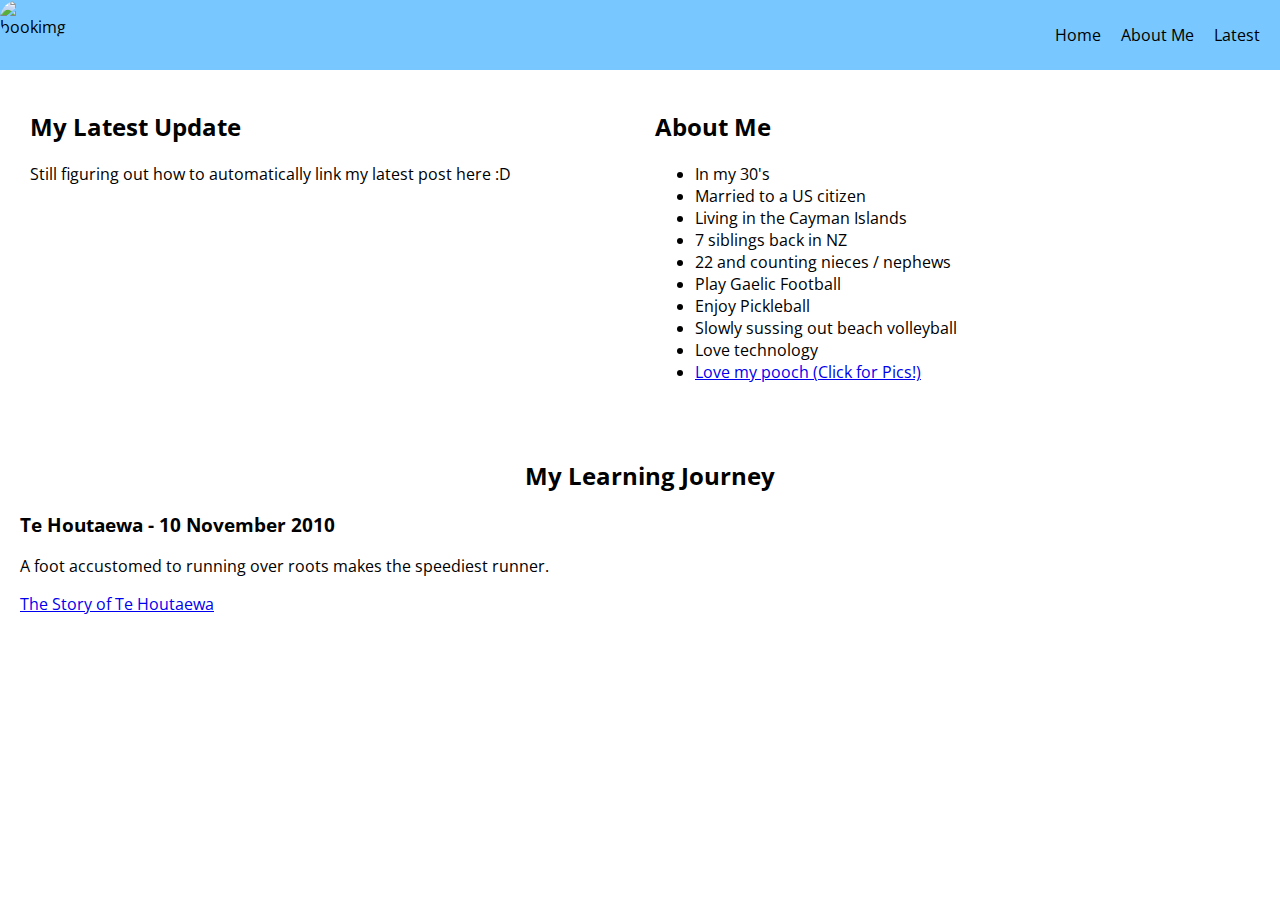
==== index.html @ 279bce33 "Fixed layout issues" ====
<!DOCTYPE html>
<html lang="en">
<head id="home">
  <meta charset="UTF-8">
  <meta name="viewport" content="width=device-width, initial-scale=1.0">
  <title>My Learning Journey</title>
  <link rel="stylesheet" href="https://fonts.googleapis.com/css?family=Open+Sans">
  <link rel="stylesheet" href="styles/main.css">
  <script src="config.js"></script>
</head>
  <body>
    <div id="top"></div>
    <header>
      <div class="title-container">
        <div class="image-circle">
          <img src="images/book.jpg" alt="bookimg" class="book-image">
        </div>
        <h1 id="blog-title"></h1>
      </div>
      <nav class="header-links">
        <a href="#top">Home</a>
        <a href="#">About Me</a>
        <a href="#">Latest</a>
      </nav>
    </header>
    <div class="columns">
      <div class="left-column">
        <h2>My Latest Update</h2>
        <p>Still figuring out how to automatically link my latest post here :D</p>
      </div>
      <div class="right-column">
        <h2>About Me</h2>
        <p>
          <ul>
            <li>In my 30's</li>
            <li>Married to a US citizen</li>
            <li>Living in the Cayman Islands</li>
            <li>7 siblings back in NZ</li>
            <li>22 and counting nieces / nephews</li>
            <li>Play Gaelic Football</li>
            <li>Enjoy Pickleball</li>
            <li>Slowly sussing out beach volleyball</li>
            <li>Love technology</li>
            <li><a href="dryden.html">Love my pooch (Click for Pics!)</a></li>
          </ul>
        </p>
      </div>
    </div>
    <div class="blog-list">
      <h2>My Learning Journey</h2>
      <p></p>
      <div class="blog-preview">
        <h3>Te Houtaewa - 10 November 2010</h3>
        <p>A foot accustomed to running over roots makes the speediest runner.</p>
        <a href="blog/te-houtaewa-template.html">The Story of Te Houtaewa</a>
      </div>
    </div>
  </body>
  <script> document.getElementById("blog-title").innerText = blogTitle; </script>
</html>
---- styles/main.css ----
/* Default styles */
body {
    background-color: white;
    color: black;
    width: 100%;
    margin: 0;
    padding: 0;
    font-family: 'Open Sans', sans-serif;
}

header {
    background-color: rgb(120, 200, 255);
    display: flex;
    justify-content: space-between;
    align-items: center;
    width: 100%; 
    margin: 0;
    padding: 0;
/*    position: fixed;
    top: 0; 
    z-index: 999; Still trying to work out how to make the header stay at the top of the screen */
}

.image-circle {
    width: 70px;
    height: 70px;
    overflow: hidden;
    margin-top: 0;
    margin-right: 20px;
}

.image-circle img {
    width: 100%;
    height: 100%;
    border-radius: 30px;
}

.title-container {
    display: flex;
    align-items: center;
}

.header-links {
    display: flex;
}

.header-links a {
    color: black;
    text-decoration: none;
    margin-right: 20px;
}
.columns {
    display: flex;
    justify-content: space-between;
    padding: 20px;
}

.left-column, .right-column {
    width: calc(50% - 10px);
    margin-bottom: 20px;
}

.left-column {
    margin-right: 10px;
    margin-left: 10px;
}

.right-column {
    margin-left: 10px;
}

.blog-list {
    margin-left: 20px;
    text-align: center;
}

.blog-preview {
    width: 100%;
    text-align: left;
}

/* Media Queries */
@media screen and (max-width: 768px) {
    header {
        flex-direction: column;
        align-items: flex-start;
    }  
    .image-circle {
        margin: 0;
        margin-right: 10px;
        margin-bottom: 10px;
        margin-left: 10px;
    }
    .header-links {
        justify-content: center;
        margin-right: 10px;
        margin-left: 10px;
    }
    .header-links a {
    }
    .content {
        flex-direction: column; 
    }

    .left-column, .right-column {
        width: 100%; 
        margin: 0; 
    }

    .left-column {
        order: 1; 
    }

    .right-column {
        order: 2; 
    }
    .blog-list {
        margin-left: 10px;
    }
}
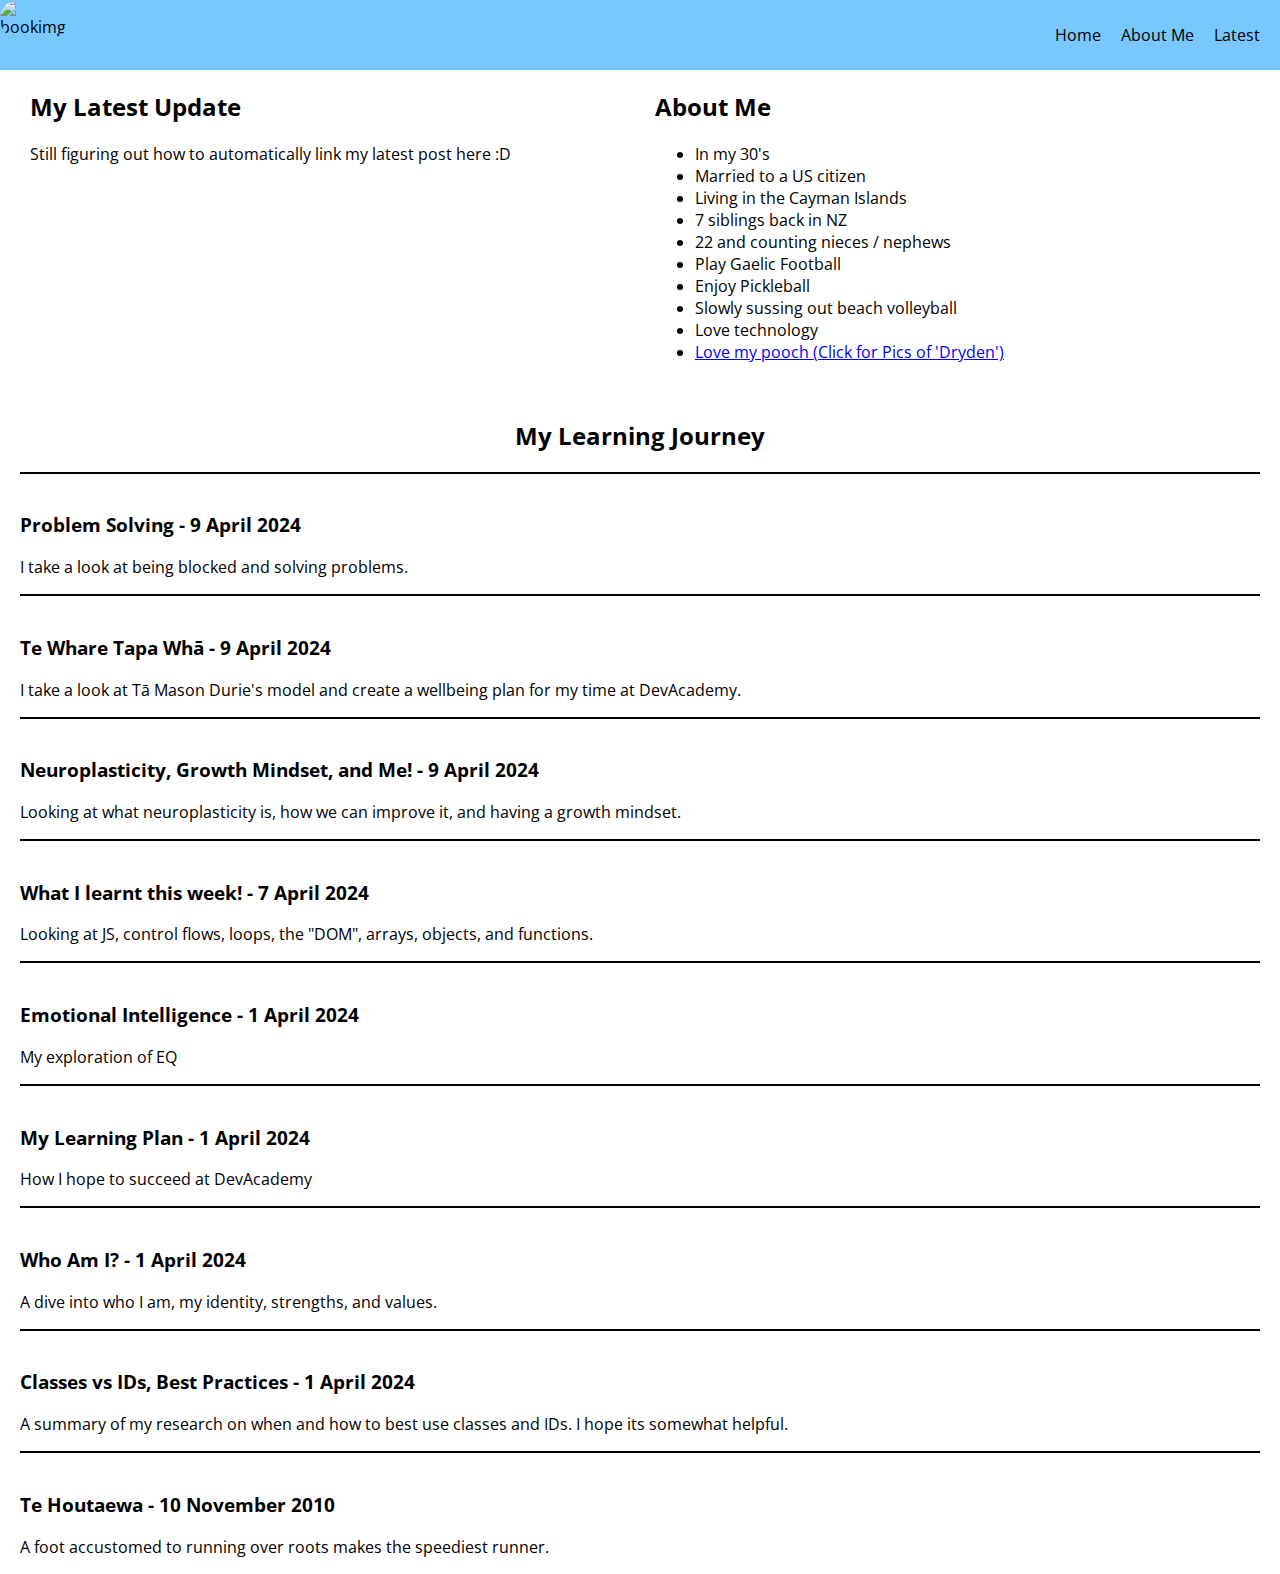
==== commit 0fd7dbfd: "Add problem solving blog" ====
--- a/index.html
+++ b/index.html
@@ -1,16 +1,16 @@
 <!DOCTYPE html>
 <html lang="en">
-<head id="home">
-  <meta charset="UTF-8">
-  <meta name="viewport" content="width=device-width, initial-scale=1.0">
-  <title>My Learning Journey</title>
-  <link rel="stylesheet" href="https://fonts.googleapis.com/css?family=Open+Sans">
-  <link rel="stylesheet" href="styles/main.css">
-  <script src="config.js"></script>
-</head>
+  <head id="home">
+    <meta charset="UTF-8">
+    <meta name="viewport" content="width=device-width, initial-scale=1.0">
+    <title>My Learning Journey</title>
+    <link rel="stylesheet" href="https://fonts.googleapis.com/css?family=Open+Sans">
+    <link rel="stylesheet" href="styles/main.css">
+    <script src="config.js"></script>
+  </head>
   <body>
     <div id="top"></div>
-    <header>
+    <header id="sticky-header">
       <div class="title-container">
         <div class="image-circle">
           <img src="images/book.jpg" alt="bookimg" class="book-image">
@@ -41,18 +41,48 @@
             <li>Enjoy Pickleball</li>
             <li>Slowly sussing out beach volleyball</li>
             <li>Love technology</li>
-            <li><a href="dryden.html">Love my pooch (Click for Pics!)</a></li>
+            <li><a href="dryden.html">Love my pooch (Click for Pics of 'Dryden')</a></li>
           </ul>
         </p>
       </div>
     </div>
     <div class="blog-list">
       <h2>My Learning Journey</h2>
-      <p></p>
       <div class="blog-preview">
-        <h3>Te Houtaewa - 10 November 2010</h3>
+        <h3><a href="blog/problem-solving.html">Problem Solving - 9 April 2024</a></h3>
+        <p>I take a look at being blocked and solving problems.</p>
+      </div>
+      <div class="blog-preview">
+        <h3><a href="blog/te-whare-tapa-wha.html">Te Whare Tapa Whā - 9 April 2024</a></h3>
+        <p>I take a look at Tā Mason Durie's model and create a wellbeing plan for my time at DevAcademy.</p>
+      </div>
+      <div class="blog-preview">
+        <h3><a href="blog/neuroplasticity.html">Neuroplasticity, Growth Mindset, and Me! - 9 April 2024</a></h3>
+        <p>Looking at what neuroplasticity is, how we can improve it, and having a growth mindset.</p>
+      </div>
+      <div class="blog-preview">
+        <h3><a href="blog/javascript-dom.html">What I learnt this week! - 7 April 2024</a></h3>
+        <p>Looking at JS, control flows, loops, the "DOM", arrays, objects, and functions.</p>
+      </div>
+      <div class="blog-preview">
+        <h3><a href="blog/emotional-intelligence.html">Emotional Intelligence - 1 April 2024</a></h3>
+        <p>My exploration of EQ</p>
+      </div>
+      <div class="blog-preview">
+        <h3><a href="blog/learning-plan.html">My Learning Plan - 1 April 2024</a></h3>
+        <p>How I hope to succeed at DevAcademy</p>
+      </div>
+      <div class="blog-preview">
+        <h3><a href="blog/identity-values.html">Who Am I? - 1 April 2024</a></h3>
+        <p>A dive into who I am, my identity, strengths, and values.</p>
+      </div>
+      <div class="blog-preview">
+        <h3><a href="blog/html-css.html">Classes vs IDs, Best Practices - 1 April 2024</a></h3>
+        <p>A summary of my research on when and how to best use classes and IDs. I hope its somewhat helpful.</p>
+      </div>
+      <div class="blog-preview">
+        <h3><a href="blog/te-houtaewa-template.html">Te Houtaewa - 10 November 2010</a></h3>
         <p>A foot accustomed to running over roots makes the speediest runner.</p>
-        <a href="blog/te-houtaewa-template.html">The Story of Te Houtaewa</a>
       </div>
     </div>
   </body>
--- a/styles/main.css
+++ b/styles/main.css
@@ -52,11 +52,12 @@
 .columns {
     display: flex;
     justify-content: space-between;
-    padding: 20px;
+    padding-left: 20px;
+    padding-right: 20px;
 }
 
 .left-column, .right-column {
-    width: calc(50% - 10px);
+    width: calc(50%);
     margin-bottom: 20px;
 }
 
@@ -70,14 +71,56 @@
 }
 
 .blog-list {
-    margin-left: 20px;
     text-align: center;
 }
 
 .blog-preview {
-    width: 100%;
+    width: 100%-40px;
+    text-align: left;
+    border-top: 2px solid #000000; 
+    padding-top: 20px; 
+    margin-left: 20px;
+    margin-right: 20px;
+}
+
+.blog-preview a {
+    text-decoration: none;
+    color: inherit; 
+    font-size: inherit; 
+    font-weight: bold; 
+  }
+
+.blog-title {
+    text-align: center;
+}
+
+.blog-content {
     text-align: left;
 }
+
+.blog-content-new-topic {
+    width: 100%-40px;
+    text-align: left;
+    border: 2px solid #000000; 
+    padding-left: 10px;
+    padding-right: 10px;
+    margin-left: 20px;
+    margin-right: 20px;
+    margin-bottom: 10px;
+}
+
+.code-example {
+    background-color: #f4f4f4;
+    border: 1px solid #ddd;
+    border-radius: 5px;
+    padding: 10px;
+    font-family: 'Courier New', Courier, monospace;
+    font-size: 14px; 
+    line-height: 1.5; 
+    overflow-x: auto;
+    white-space: pre-wrap;
+}
+  
 
 /* Media Queries */
 @media screen and (max-width: 768px) {
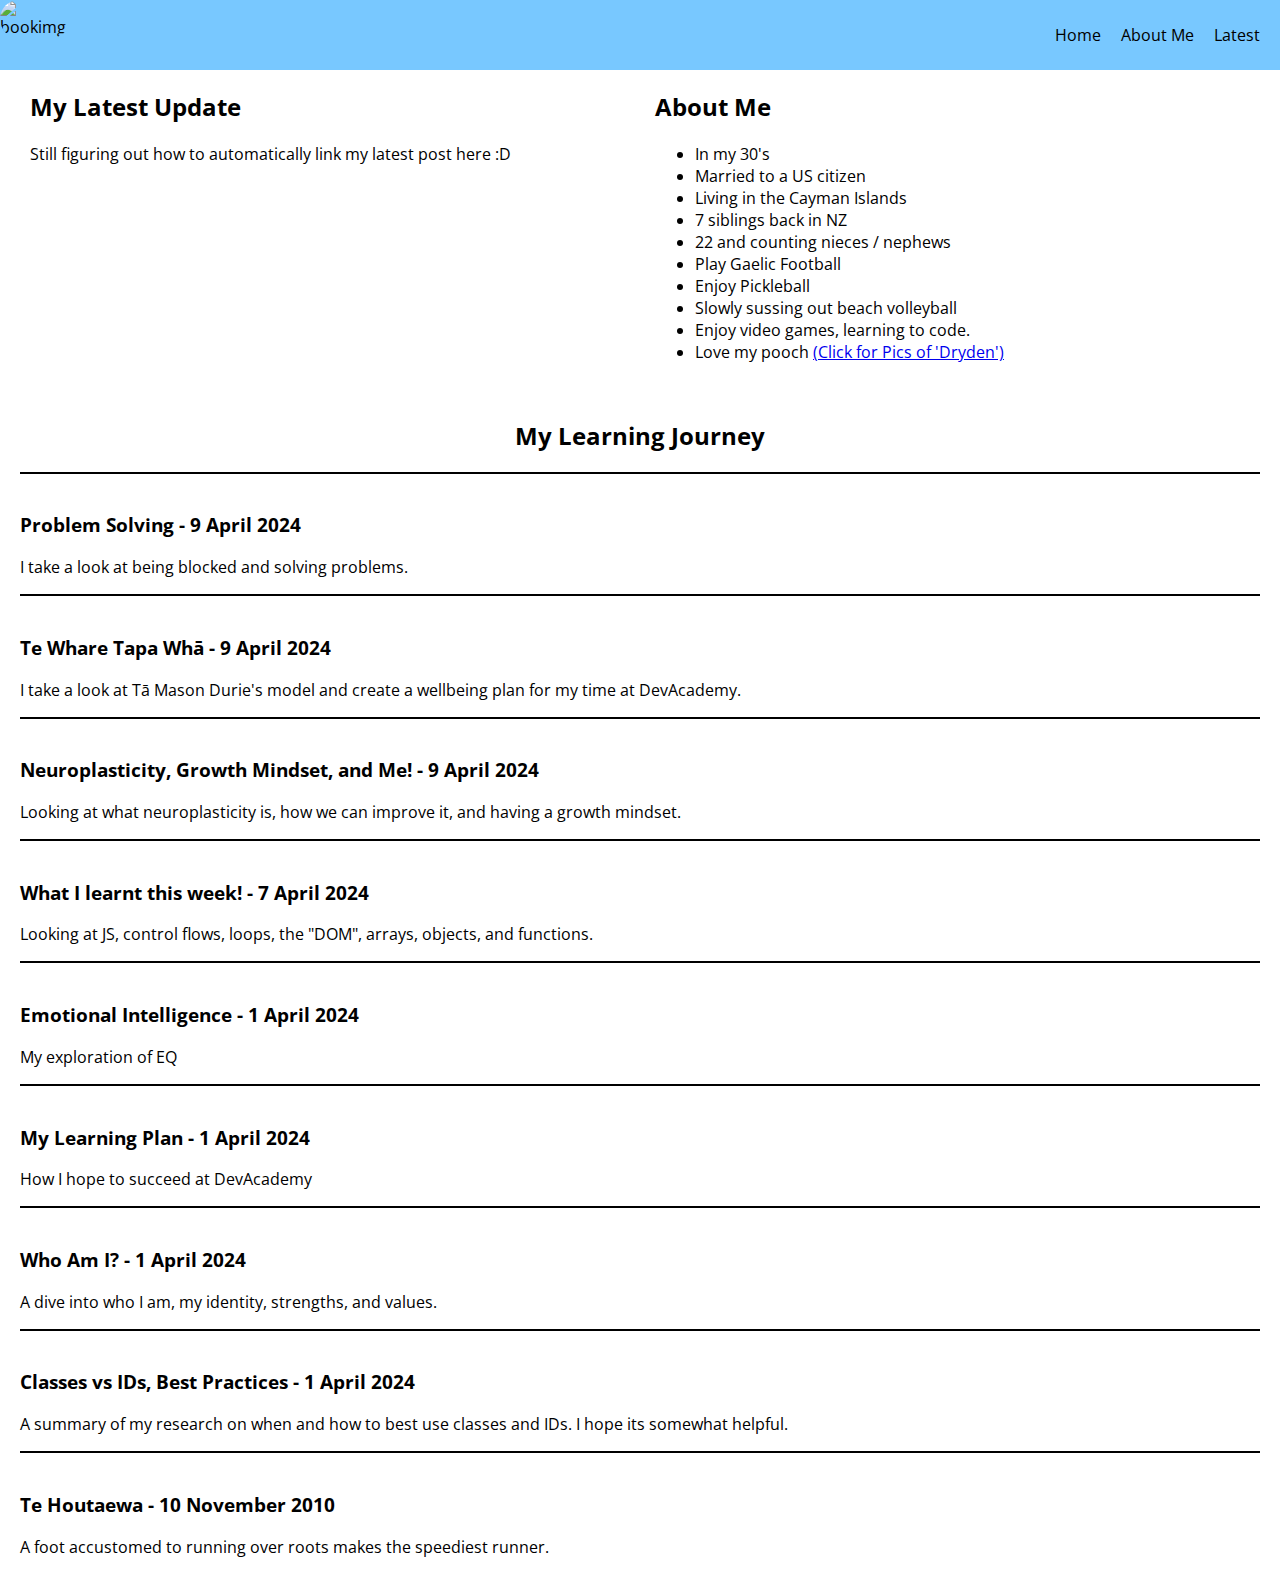
==== commit 9f73828a: "Finished part of blog post" ====
--- a/index.html
+++ b/index.html
@@ -40,8 +40,8 @@
             <li>Play Gaelic Football</li>
             <li>Enjoy Pickleball</li>
             <li>Slowly sussing out beach volleyball</li>
-            <li>Love technology</li>
-            <li><a href="dryden.html">Love my pooch (Click for Pics of 'Dryden')</a></li>
+            <li>Enjoy video games, learning to code.</li>
+            <li>Love my pooch <a href="dryden.html">(Click for Pics of 'Dryden')</a></li>
           </ul>
         </p>
       </div>
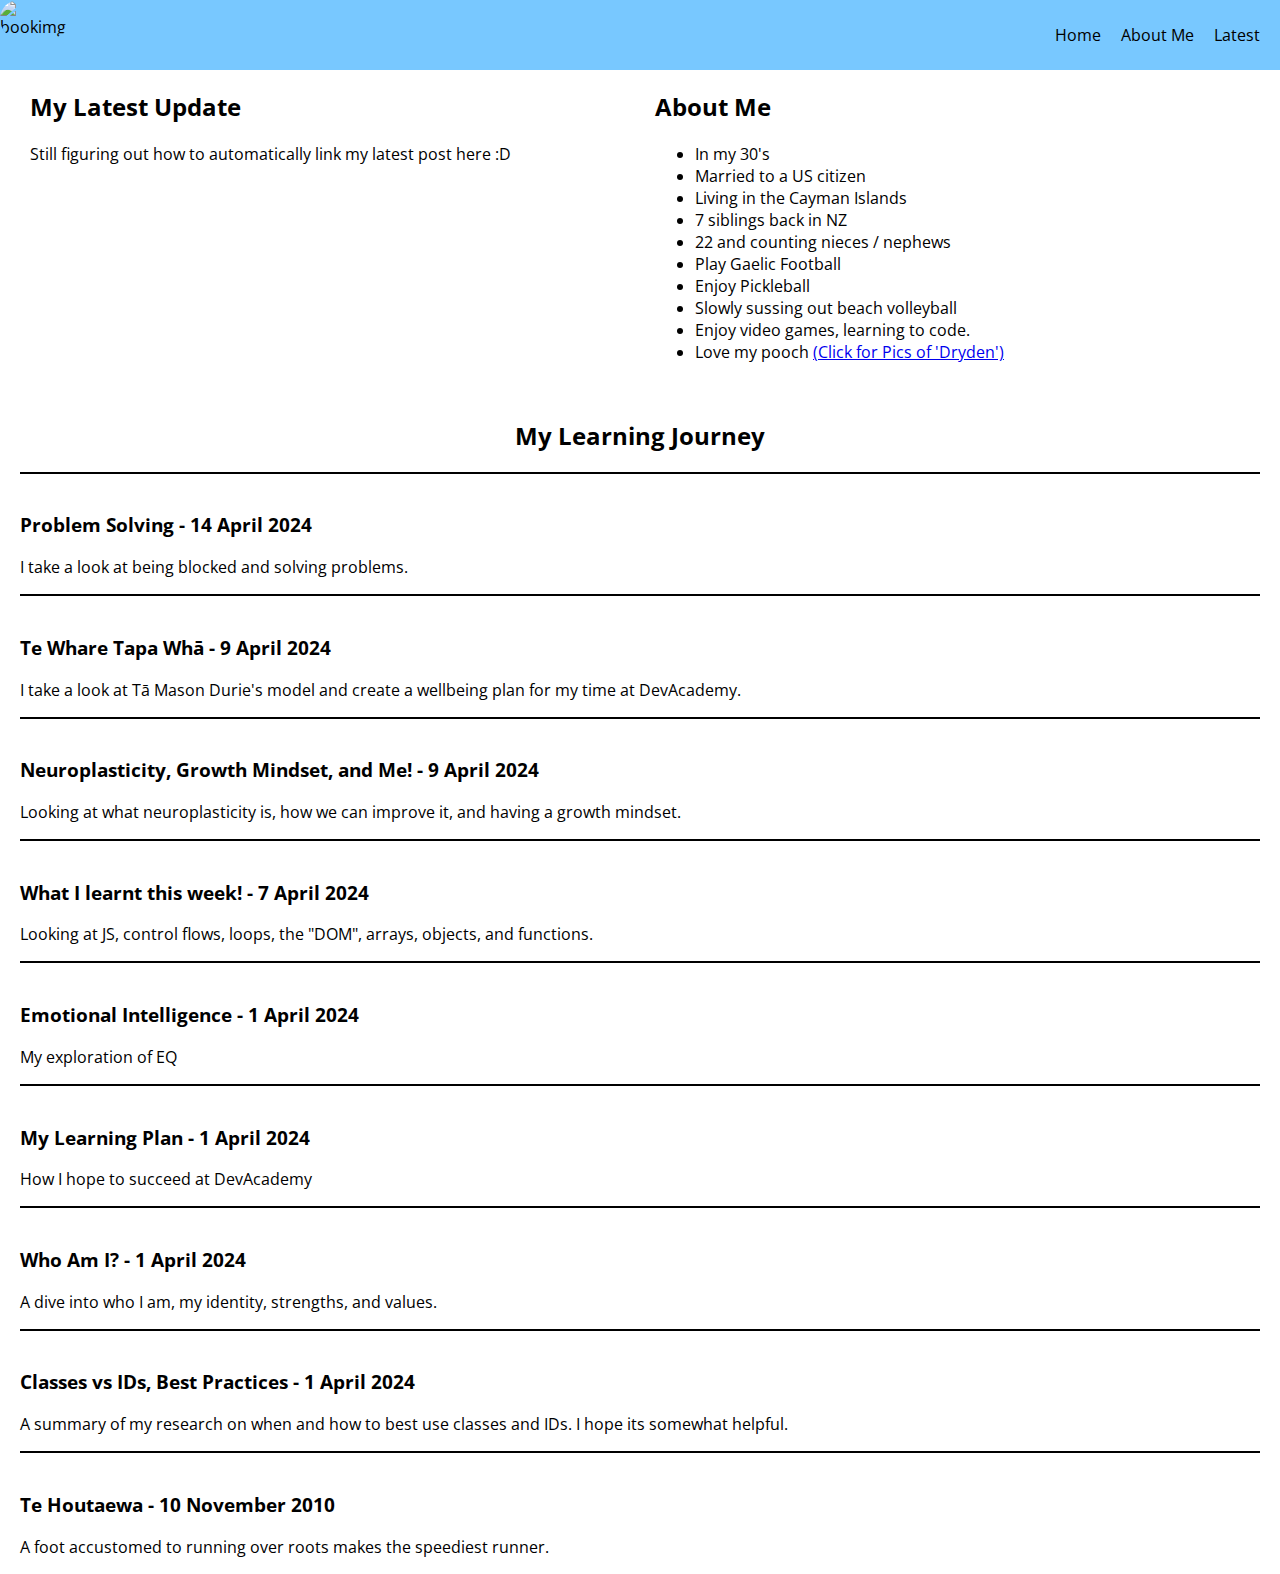
==== commit 637adc24: "Finished problem-solving" ====
--- a/index.html
+++ b/index.html
@@ -49,7 +49,7 @@
     <div class="blog-list">
       <h2>My Learning Journey</h2>
       <div class="blog-preview">
-        <h3><a href="blog/problem-solving.html">Problem Solving - 9 April 2024</a></h3>
+        <h3><a href="blog/problem-solving.html">Problem Solving - 14 April 2024</a></h3>
         <p>I take a look at being blocked and solving problems.</p>
       </div>
       <div class="blog-preview">
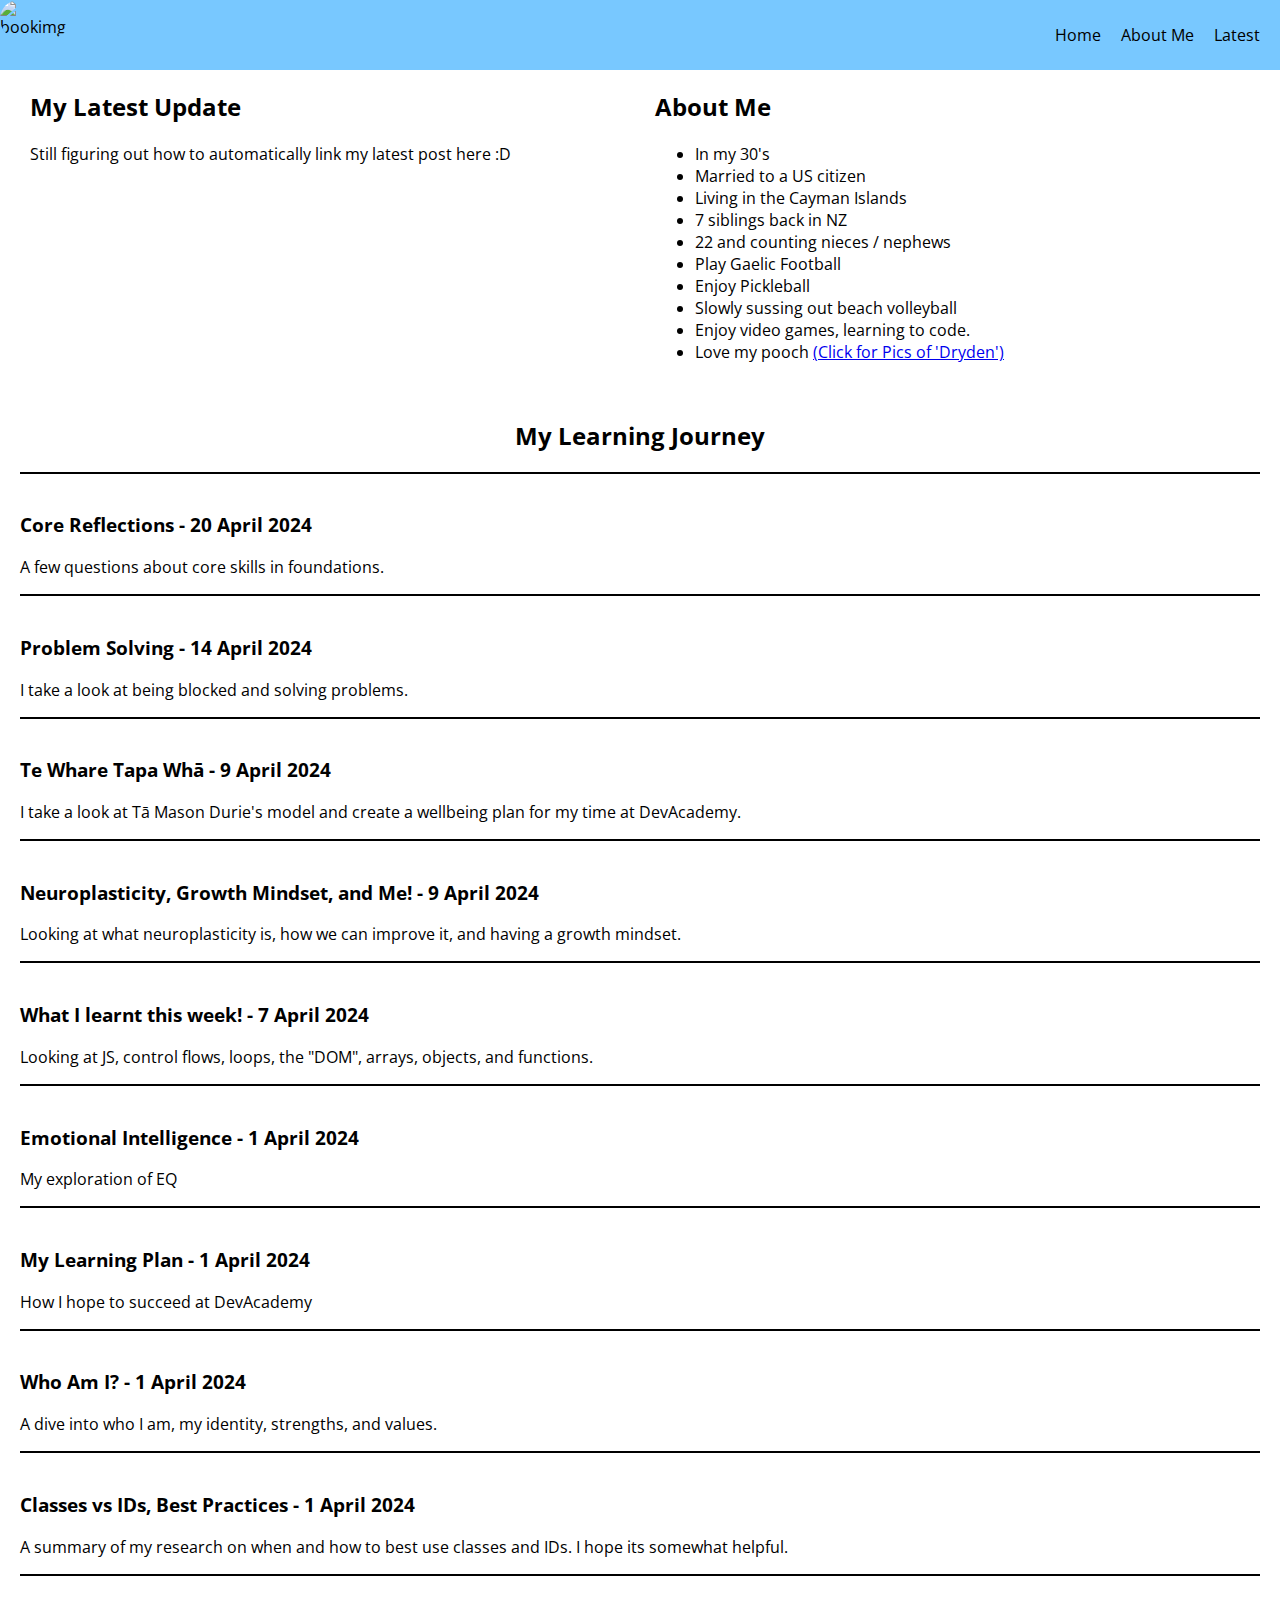
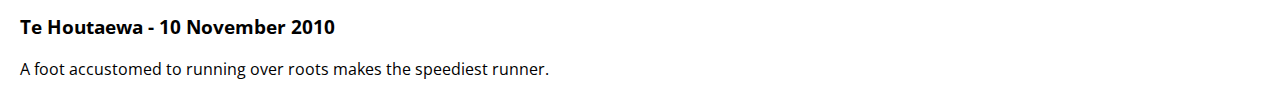
==== commit 17011152: "Setup last blog page" ====
--- a/index.html
+++ b/index.html
@@ -49,6 +49,10 @@
     <div class="blog-list">
       <h2>My Learning Journey</h2>
       <div class="blog-preview">
+        <h3><a href="blog/foundations-reflections.html">Core Reflections - 20 April 2024</a></h3>
+        <p>A few questions about core skills in foundations.</p>
+      </div>
+      <div class="blog-preview">
         <h3><a href="blog/problem-solving.html">Problem Solving - 14 April 2024</a></h3>
         <p>I take a look at being blocked and solving problems.</p>
       </div>
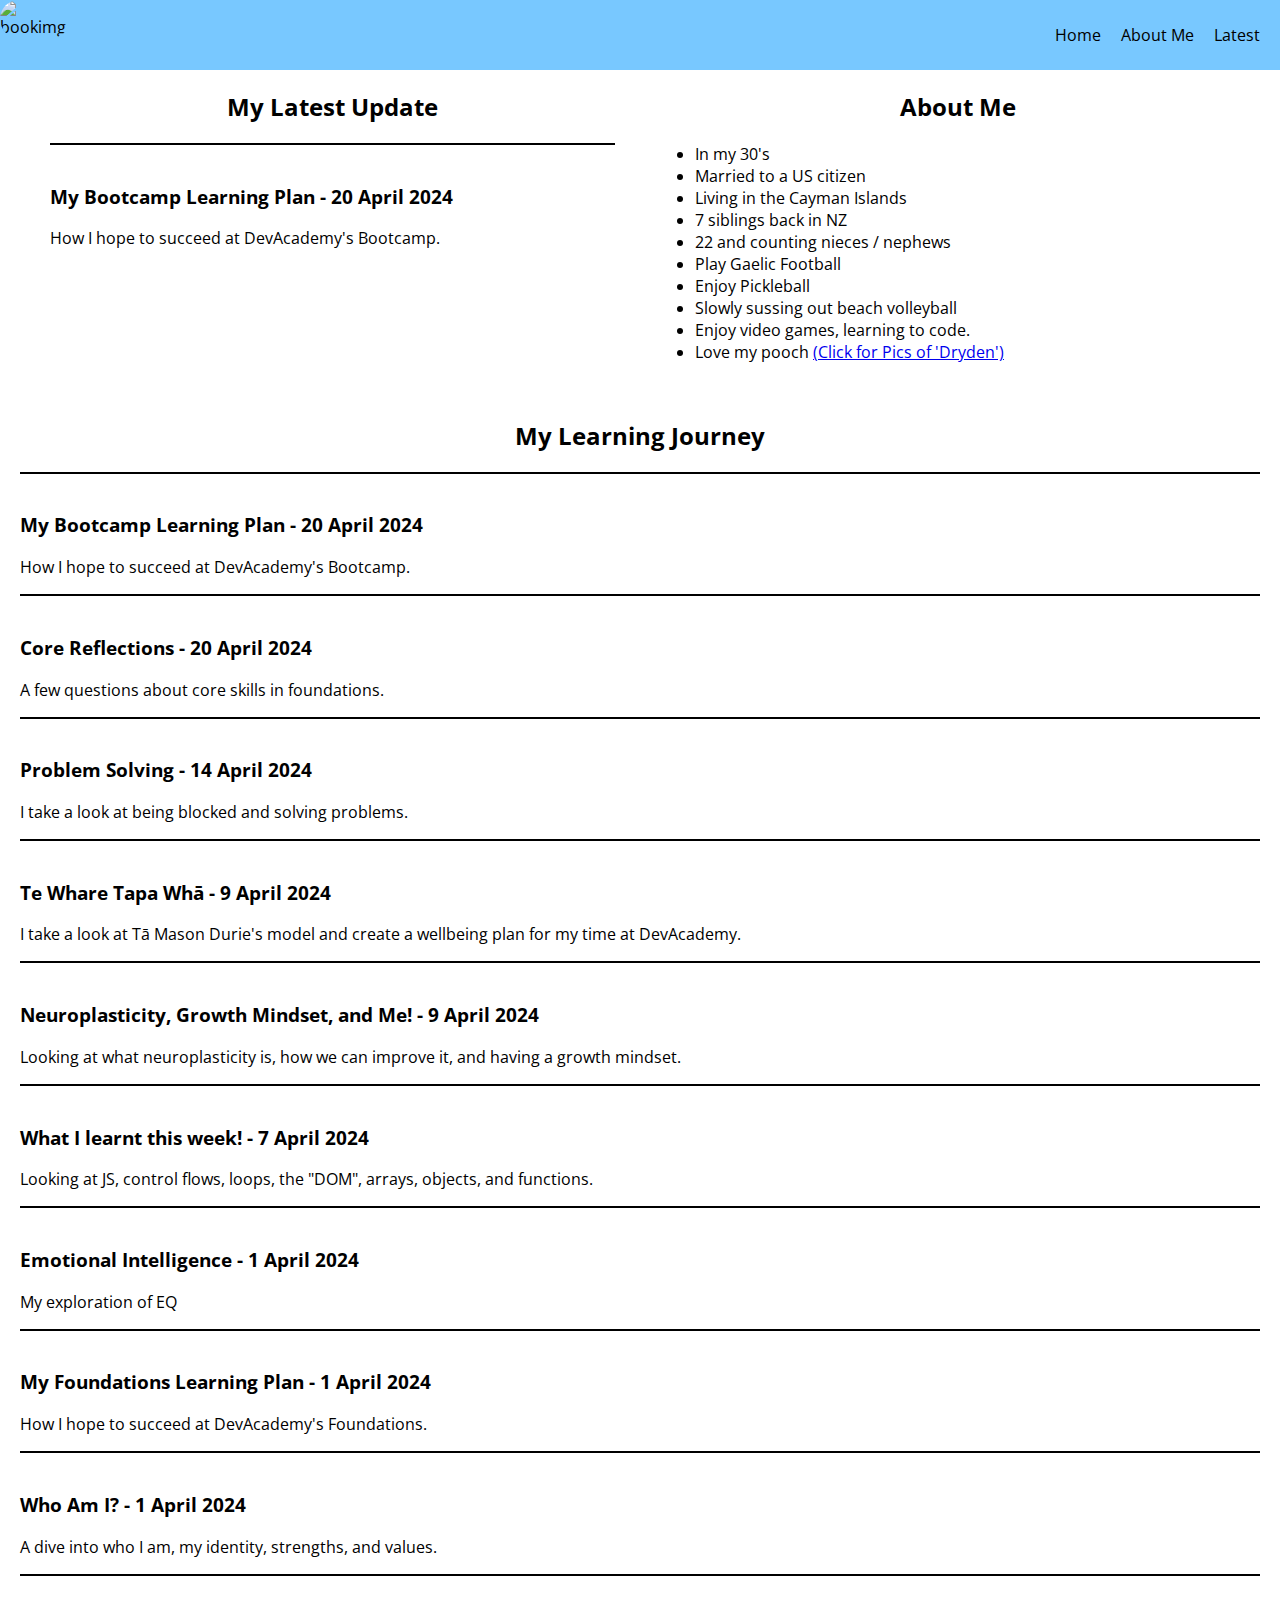
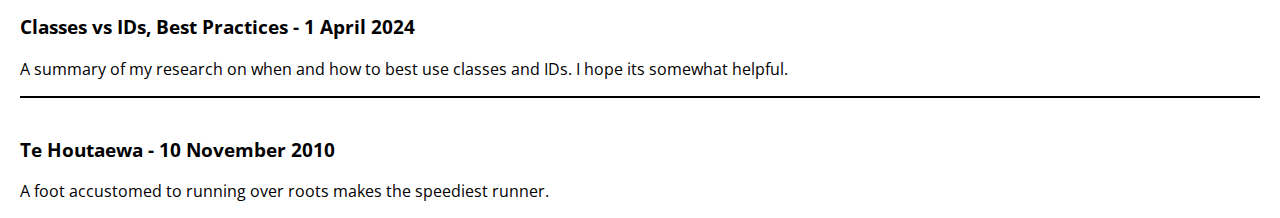
==== commit a711e22f: "Add bootcamp learning-plan" ====
--- a/index.html
+++ b/index.html
@@ -25,11 +25,14 @@
     </header>
     <div class="columns">
       <div class="left-column">
-        <h2>My Latest Update</h2>
-        <p>Still figuring out how to automatically link my latest post here :D</p>
+        <h2 class="blog-title">My Latest Update</h2>
+        <div class="blog-preview">
+          <h3><a href="blog/learning-plan.html#top">My Bootcamp Learning Plan - 20 April 2024</a></h3>
+          <p>How I hope to succeed at DevAcademy's Bootcamp.</p>
+        </div>
       </div>
       <div class="right-column">
-        <h2>About Me</h2>
+        <h2 class="blog-title">About Me</h2>
         <p>
           <ul>
             <li>In my 30's</li>
@@ -49,7 +52,11 @@
     <div class="blog-list">
       <h2>My Learning Journey</h2>
       <div class="blog-preview">
-        <h3><a href="blog/foundations-reflections.html">Core Reflections - 20 April 2024</a></h3>
+        <h3><a href="blog/learning-plan.html#top">My Bootcamp Learning Plan - 20 April 2024</a></h3>
+        <p>How I hope to succeed at DevAcademy's Bootcamp.</p>
+      </div>
+      <div class="blog-preview">
+        <h3><a href="blog/foundations-reflection.html">Core Reflections - 20 April 2024</a></h3>
         <p>A few questions about core skills in foundations.</p>
       </div>
       <div class="blog-preview">
@@ -73,8 +80,8 @@
         <p>My exploration of EQ</p>
       </div>
       <div class="blog-preview">
-        <h3><a href="blog/learning-plan.html">My Learning Plan - 1 April 2024</a></h3>
-        <p>How I hope to succeed at DevAcademy</p>
+        <h3><a href="blog/learning-plan.html#foundations-plan">My Foundations Learning Plan - 1 April 2024</a></h3>
+        <p>How I hope to succeed at DevAcademy's Foundations.</p>
       </div>
       <div class="blog-preview">
         <h3><a href="blog/identity-values.html">Who Am I? - 1 April 2024</a></h3>
